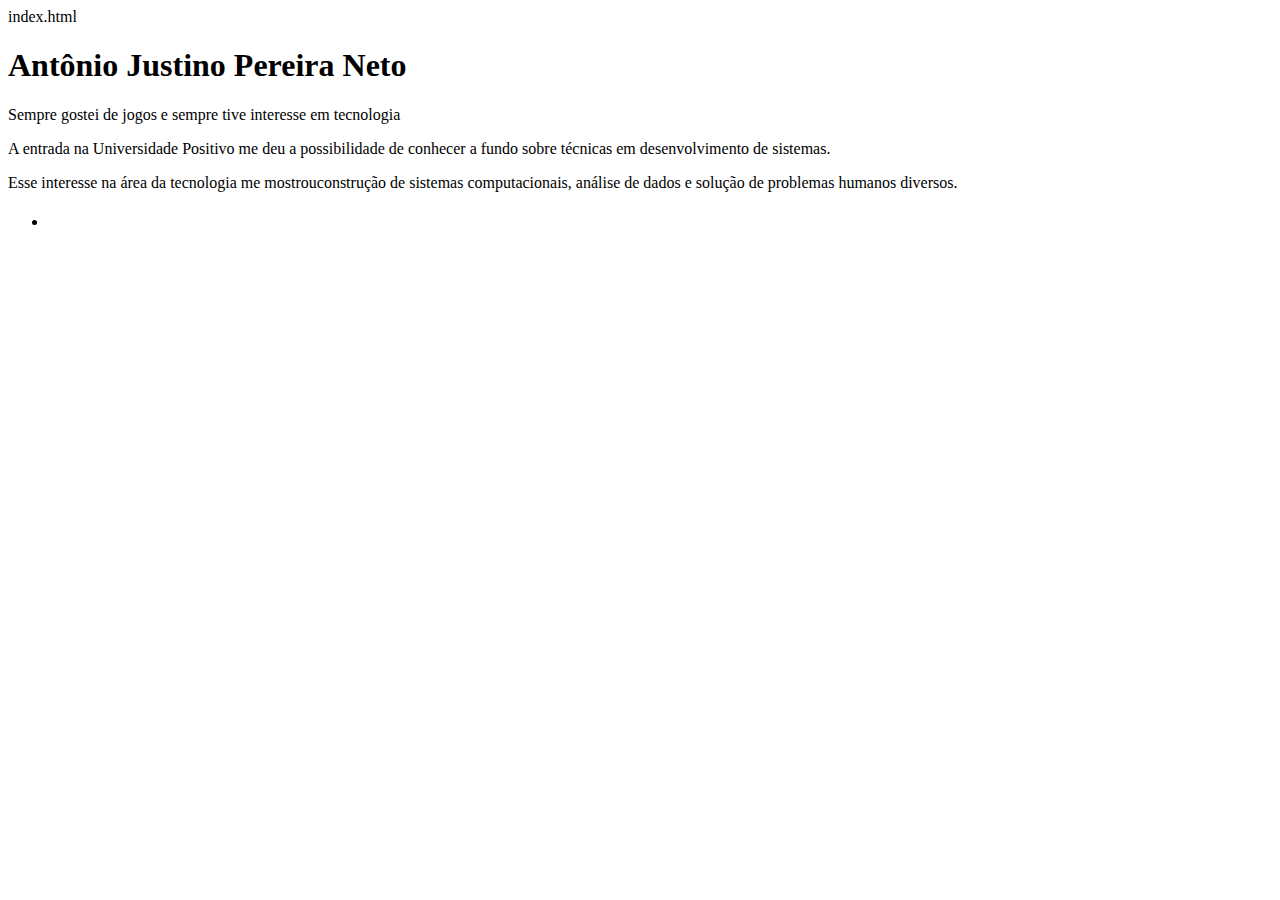
==== docs/index.html @ b0b44c20 "add: folder docs e index.html" ====
index.html
<!DOCTYPE html>
<html lang="pt-BR">
<head>
    <meta charset="UTF-8">
    <meta http-equiv="X-UA-Compatible" content="IE=edge">
    <meta name="viewport" content="width=device-width, initial-scale=1.0">
    <link rel="stylesheet" href="css/meuestilo.css">
    <title>Currículo</title>
</head>
<body>
    <div>
        <div>
            <h1 class="autor">
                Antônio Justino Pereira Neto
            </h1>
            <h2>
        
            </h2 class="autorprof">
        </div>
        <div class="descrição">
            <p>Sempre gostei de jogos e sempre tive interesse em tecnologia</p>
            <p>A entrada na Universidade Positivo me deu a possibilidade de conhecer a fundo
                sobre técnicas em desenvolvimento de sistemas.
            </p>
            <p>Esse interesse na área da tecnologia me mostrouconstrução de sistemas computacionais, análise de dados e solução de problemas humanos diversos.</p>
        </div>
        <div class="contato">
            <h4></h4>
            <ul>
                <li></li>
            </ul>
            <p>
                <a href="http://"></a>
                <a href="http://"></a>
                <a href="http://"></a>
            </p>
        </div>
    </div>
</body>
</html>
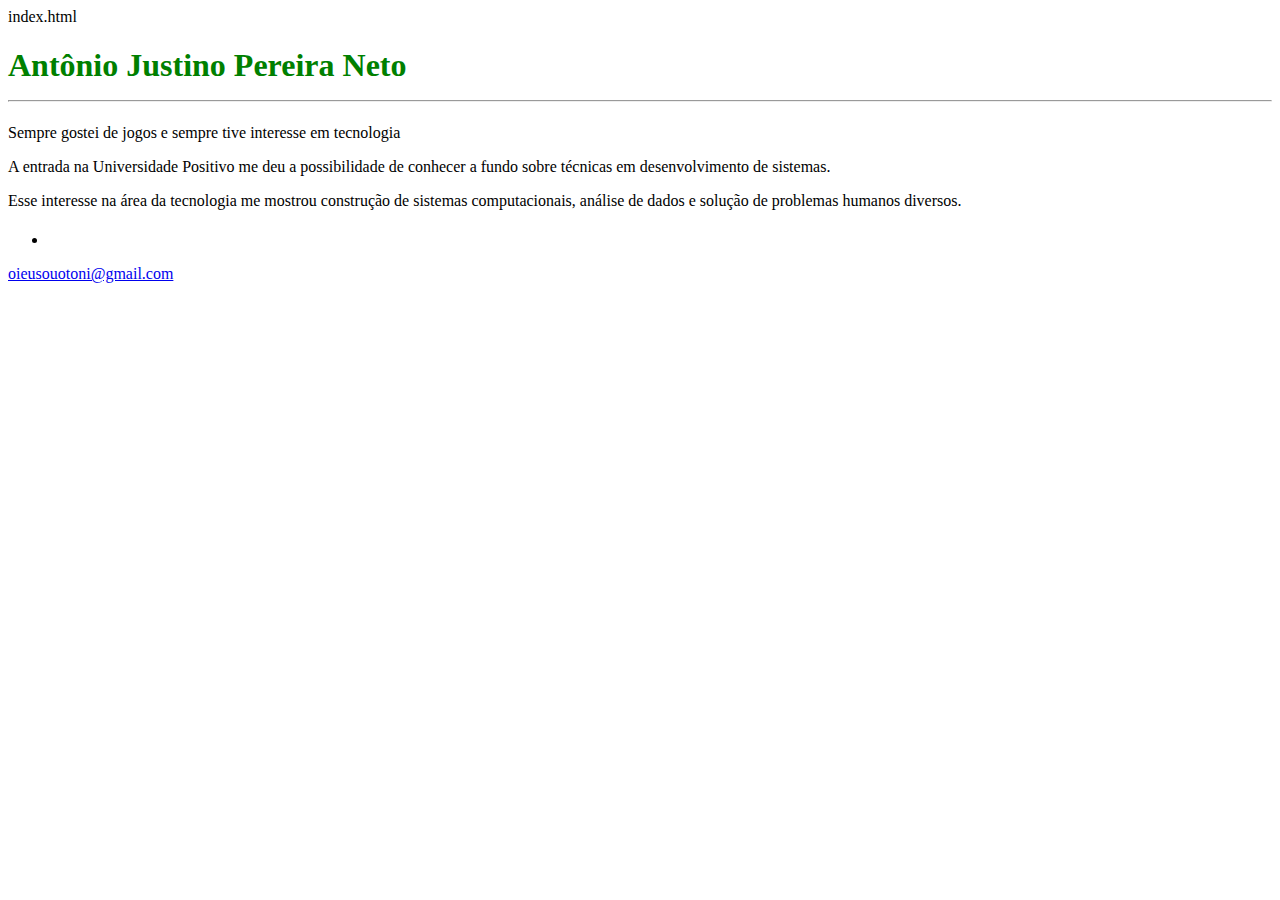
==== commit 5c2b1d2f: "aaaa" ====
--- a/docs/index.html
+++ b/docs/index.html
@@ -13,6 +13,7 @@
         <div>
             <h1 class="autor">
                 Antônio Justino Pereira Neto
+                <hr>
             </h1>
             <h2>
         
@@ -23,7 +24,7 @@
             <p>A entrada na Universidade Positivo me deu a possibilidade de conhecer a fundo
                 sobre técnicas em desenvolvimento de sistemas.
             </p>
-            <p>Esse interesse na área da tecnologia me mostrouconstrução de sistemas computacionais, análise de dados e solução de problemas humanos diversos.</p>
+            <p>Esse interesse na área da tecnologia me mostrou construção de sistemas computacionais, análise de dados e solução de problemas humanos diversos.</p>
         </div>
         <div class="contato">
             <h4></h4>
@@ -31,7 +32,9 @@
                 <li></li>
             </ul>
             <p>
-                <a href="http://"></a>
+                <a href="mailto:oieusouotoni@gamil.com">
+                    oieusouotoni@gmail.com
+                </a>
                 <a href="http://"></a>
                 <a href="http://"></a>
             </p>
--- a/docs/css/meuestilo.css
+++ b/docs/css/meuestilo.css
@@ -0,0 +1,10 @@
+meuestilo.css
+body{
+    font-family: Arial, Helvetica, sans-serif;
+    margin: 1%;
+}
+
+.autor{
+    color: green;
+}
+
